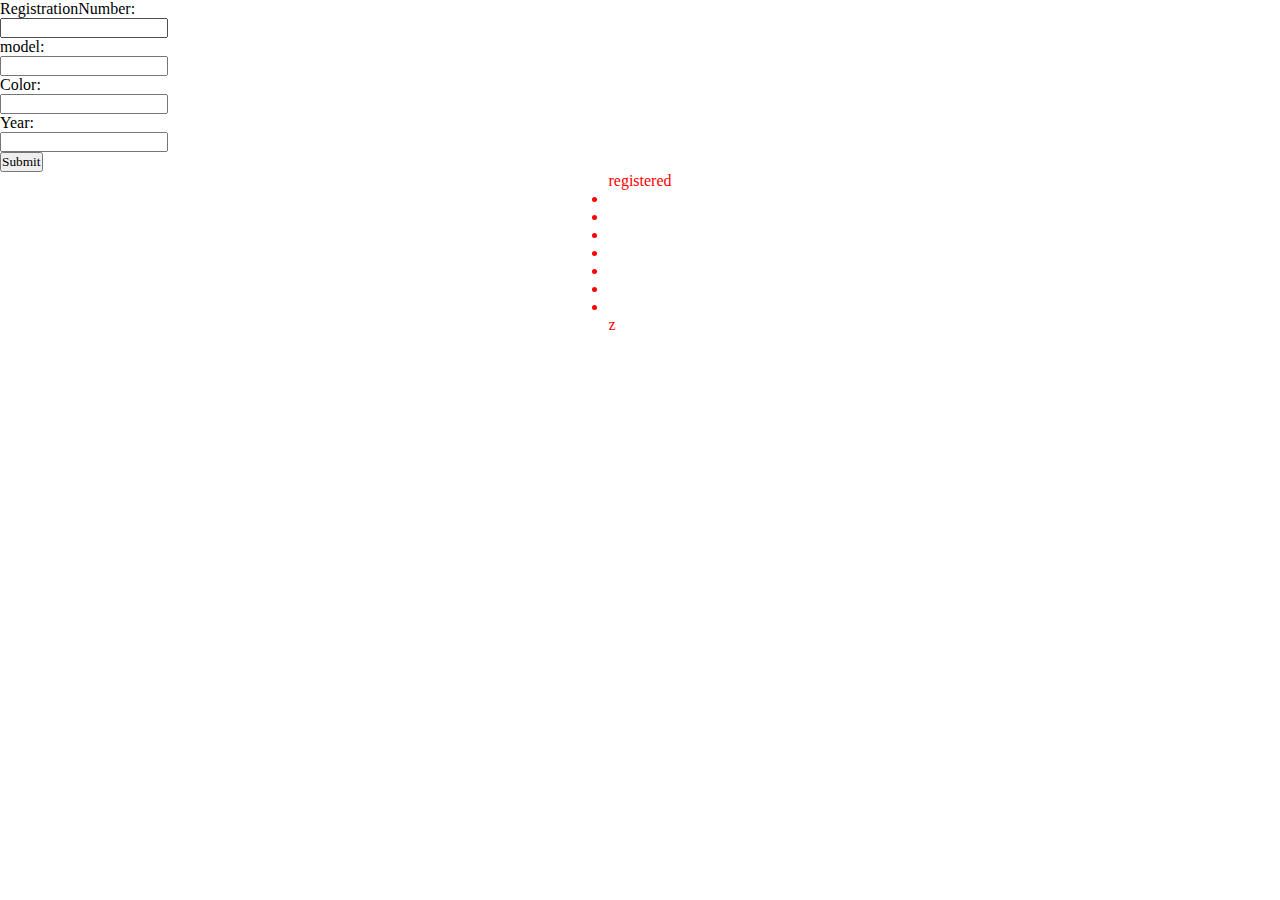
==== tech.html @ 43bc97ae "project-1-Miriamclear" ====
<!DOCTYPE html>
<html lang="en">
<head>
    <meta charset="UTF-8">
    <meta name="viewport" content="width=device-width, initial-scale=1.0">
    <link rel="stylesheet"href="style.css"/>
    <title></title>
   
</head>
<body>
<li div class="Add Motorbike"><form action="index.html">
        <label for="RegistrationNumber">RegistrationNumber:</label><br>
        <input type="text" id="RegistrationNumber" number="RegistrationNumber" value=""><br>
        <label for="model">model:</label><br>
        <input type="model" id="model" model="model" value=""><br>
        <label for="Color">Color:</label><br>
        <input type="text" id="Color" number="Color" value=""><br>
        <label for="Year">Year:</label><br>
        <input type="text" id="Year" number="Year" value=""><br>
        <input type="submit" value="Submit"> 
           
        </input>
        </class>
        </form>

    </li>
</div>
   
<li div class="navbar_links"><form>
    <div class="navbar_links">
   <div class="Registered"    
     <ul>registered</ul>
     <li></li>
     <li></li>
     <li></li>
     <li></li>
     <li></li>
     <li></li>
     <li></li>z
</body>
</html>
---- style.css ----
*{
    box-sizing:border-box;
    margin:0;
    padding:0;
    font-family:Georgia, 'Times New Roman', Times, serif;
   
   ;
}

.navbar{
    background-color:rgb(127, 172, 255);
    height: 80px;
    display:flex;
    justify-content:centre;
    align-items:center;
    font-size: 1.2rem;
    top:0;
    position:sticky;
    z-index:999;
}
.navbar_container{
    display:flex;
    justify-content:space-between;
    height: 80px;
    z-index:1;
    width: 100%;
    max-width:1200px;
    padding:0 50px;
    margin:0 auto;
  

}

#navbar_logo{
    background-color: red;
    background-image: linear-gradient(to top,blue,100%,blue 100%);
    align-items:left;
    background-size:70%;
    display:contents;
    font-size:1rem;
    


}
.navbar_menu{
    display:flex;
    align-items:center;
    text-align:center;
    text-decoration-color: chartreuse;

}

.navbar_item{
     height: 100px;
}
.navbar_item.link{
    background-image: url(https://images.unsplash.com/photo-1558981852-426c6c22a060?ixlib=rb-4.0.3&ixid=M3wxMjA3fDB8MHxzZWFyY2h8MjB8fGNvb2wlMjBtb3RvcmJpa2UlMjBpbWFnZXN8ZW58MHx8MHx8fDA%3D&auto=format&fit=crop&w=500&q=60/);
    background-attachment: fixed;
    background-size: 100%;
}

.navbar_btn{
    display:flex;
    justify-content: center;
    padding: 0 1rem;
    width:100%;
    align-items:centre;

}
.navbar_links{
color:rgb(255, 0, 0);
display: flex;
align-items: center;
justify-content: center;
text-decoration: none;
padding: 0 1rem;
height: 100%;


}
.button{
    display:flex;
    justify-content:center;
    align-items:center;
    padding:10px 20px;
    height:100%;
    border:none;
    border-radius: 4px;
    outline: none;
    border-radius: 4px;
    background-color: rgb(11, 184, 77);
    color:aliceblue;

}

.button:hover{
    background-color: red;
    transition:all 0.3s ease;

}
.navbar_links:hover{
    color:black;
    transition:all 0.3s ease;
}
@media screen and(max-width:960px){
    .navbar_container{
        display:flex;
        justify-content: space-between;
        height: 80px;
        z-index: 1;
        width: 1000%;
        max-width: 1300px;
        padding: 0;
    }
    .navbar_menu{
        display:grid;
        grid-template-columns: auto;
        margin: 0;
        width:100%;
        position:absolute;
        top: -1000px;
        opacity: 0;
        transition: all 0.5sec;
        height: 50vh;
        z-index:-1;
        background: blue;
    }
    .navbar_menu.actve{
        
        top:100%;
        opacity: 1;
        z-index: 99;
        height: 50vh;
        font-size: 1.6rem;
        transition: all 0.5ease;
        font-size: 1.6rem;

    }

    .navbar_toggle.bar{
        width:25px;
        height: 3px;
        margin: 5px auto;
        transition: all 0.3 ease-in-out;
        background: burlywood;

    }

    .navbar_item{
        width:100%;
    }

    .navbar_links{
        text-align: center;
        padding: 2rem;
        width: 100%;
        display: table;
    }
 #mobile-menu{
        position: absolute;
        top:20%;
        right:5%;
        transform: translate(55,20%);
 }
.navbar_btn{
        padding-bottom: 2rem;
}
.button{
        display:flex;
        justify-content: centre;
        align-items:centre;
        height: 80px;
        margin: 0;

    }
    .nav__toggle.bar {
    display:block;
    cursor:pointer;
    }
}
.main_{
        background-color:black
    }

.main_container{
        display: grid;
        align-items: center;
        justify-self: center;
        margin: auto;
        background-image: url('https://images.unsplash.com/photo-1525160354320-d8e92641c563?ixlib=rb-4.0.3&ixid=M3wxMjA3fDB8MHxzZWFyY2h8MTB8fGNvb2wlMjBtb3RvcmJpa2UlMjBpbWFnZXN8ZW58MHx8MHx8fDA%3D&auto=format&fit=crop&w=50o&q=60');
        background-repeat: no-repeat;
        background-size: 99% 99%;
        width:max-content;
        height: max-content;
        background-attachment:fixed;
        ;
        z-index: 1;
        width:100%;
        max-width: 1300px;
        padding:0 50px;
        height: 98vh;

 }
.main_content h1{
    font-size: 3rem;
    background-color: red;
    background-size: 100%;
    background-image: linear-gradient(to top,red,100%);
    -webkit-text-fill-color: transparent;
    -moz-text-fill-color:transparent;
    position:relative;
}
.main_content p {
    margin-top: 1rem;
    font-size: 2rem;
    font-weight: 700;
    color:aquamarine;
}

.main_btn {
    font-size:1 rem;
    background-image: linear-gradient();
    padding:14px 23px;
    border:none;
    color:aliceblue;
    margin-top:2rem;
    cursor:pointer;
    position:relative;
    transition: all 0.3s;
    outline:none;
}
.main_btn a{
    color:aqua;
    text-decoration: none;
}

.main_btn:after{
color:aqua;

}
.main_button:hoover:after{
    width:100%
}
.main_img_container{
    text-align: center;
}
#main_img{
    height: 1000%;
    width:100%
}

@media screen and(max-width:768px){
    .main_container{
        display: grid;
        grid-template-columns: auto;
        justify-self: center;
    }
}
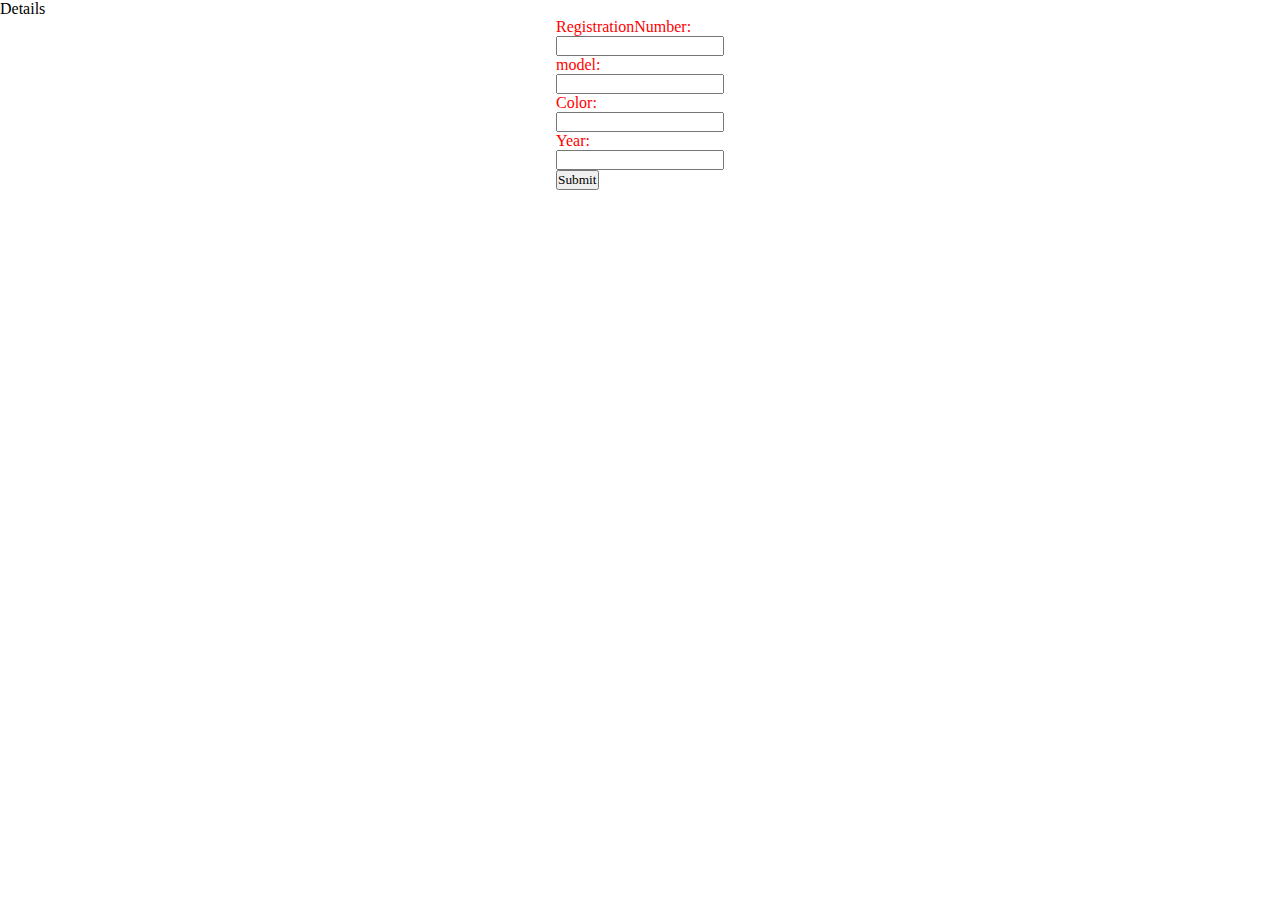
==== commit 2862c6ee: "index.html" ====
--- a/tech.html
+++ b/tech.html
@@ -8,7 +8,8 @@
    
 </head>
 <body>
-<li div class="Add Motorbike"><form action="index.html">
+<ul>Details</ul>    
+   <li div class="navbar_links"><form action="http://localhost:3000/Registered">
         <label for="RegistrationNumber">RegistrationNumber:</label><br>
         <input type="text" id="RegistrationNumber" number="RegistrationNumber" value=""><br>
         <label for="model">model:</label><br>
@@ -18,24 +19,42 @@
         <label for="Year">Year:</label><br>
         <input type="text" id="Year" number="Year" value=""><br>
         <input type="submit" value="Submit"> 
-           
+           <script>
+            const formEl=document.querySelector('form');
+            formEl.addEventListener('submit',event=>{
+                event.preventDefault();
+                const formData=new FormData(formEl);
+
+                 const data=Object.formEntries(formData)
+                 console.log(data);
+
+                 fetch(' http://localhost:3000/Registered',{
+                    method :'POST',
+                    headers:{
+                        'Content-Type':'application/JSON'
+                    },
+                    body:JSON.stringify(data)
+                 }).then(res=>res.json())
+                    .then(data=>console.log(data))
+                    .catch(error=>console.log(error));
+            })
+           </script>
         </input>
         </class>
         </form>
-
     </li>
 </div>
    
-<li div class="navbar_links"><form>
-    <div class="navbar_links">
-   <div class="Registered"    
-     <ul>registered</ul>
-     <li></li>
-     <li></li>
-     <li></li>
-     <li></li>
-     <li></li>
-     <li></li>
-     <li></li>z
+</ul>
+
+<ul class="navbar_menu">
+    <ul class="navbar_link">
+        
+
+        
+    </a>
+        </ul>
+    
+
 </body>
 </html>--- a/style.css
+++ b/style.css
@@ -1,5 +1,5 @@
 *{
-    box-sizing:border-box;
+    box-sizing:;
     margin:0;
     padding:0;
     font-family:Georgia, 'Times New Roman', Times, serif;
@@ -8,7 +8,7 @@
 }
 
 .navbar{
-    background-color:rgb(127, 172, 255);
+    background-color:rgb(0, 0, 0);
     height: 80px;
     display:flex;
     justify-content:centre;
@@ -99,7 +99,7 @@
 
 }
 .navbar_links:hover{
-    color:black;
+    color:gold;
     transition:all 0.3s ease;
 }
 @media screen and(max-width:960px){
@@ -123,7 +123,7 @@
         transition: all 0.5sec;
         height: 50vh;
         z-index:-1;
-        background: blue;
+        background: black;
     }
     .navbar_menu.actve{
         
@@ -188,26 +188,24 @@
         justify-self: center;
         margin: auto;
         background-image: url('https://images.unsplash.com/photo-1525160354320-d8e92641c563?ixlib=rb-4.0.3&ixid=M3wxMjA3fDB8MHxzZWFyY2h8MTB8fGNvb2wlMjBtb3RvcmJpa2UlMjBpbWFnZXN8ZW58MHx8MHx8fDA%3D&auto=format&fit=crop&w=50o&q=60');
-        background-repeat: no-repeat;
+        background-repeat:no-repeat;
         background-size: 99% 99%;
-        width:max-content;
-        height: max-content;
+        width:100%;
+        height: 100%;
         background-attachment:fixed;
         ;
         z-index: 1;
         width:100%;
-        max-width: 1300px;
+        max-width: 1500px;
         padding:0 50px;
         height: 98vh;
 
  }
 .main_content h1{
     font-size: 3rem;
-    background-color: red;
+    background-color:whitesmoke;
     background-size: 100%;
-    background-image: linear-gradient(to top,red,100%);
-    -webkit-text-fill-color: transparent;
-    -moz-text-fill-color:transparent;
+    background-image: linear-gradient(to top,rgba(255, 0, 0, 0.425),100%);
     position:relative;
 }
 .main_content p {
